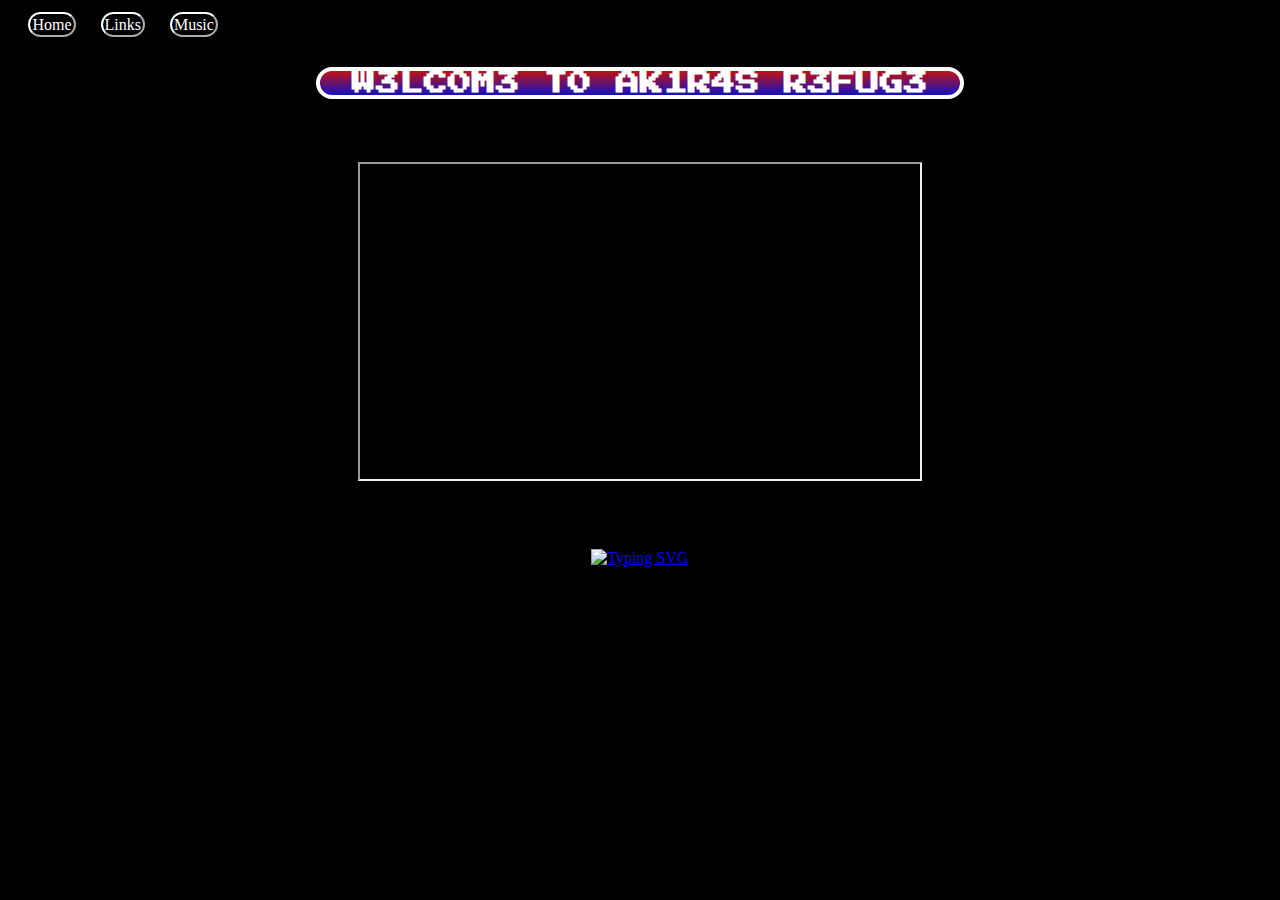
==== docs/index.html @ 53624034 "changed videos" ====
<!DOCTYPE html>
<html lang="en">
  <head>
    <meta http-equiv="Content-Type" content="text/html;charset=UTF-8">
    <meta charset="utf-8">
    <title>AK1R4</title>
    <link rel="stylesheet" href="./styles.css" />
    <link rel="stylesheet"
      href="https://fonts.googleapis.com/css?family=Press+Start+2P">
  </head>
  <body>
    <div>
      <header style="padding: 0.5rem; margin-bottom: 1%;"><a href="AK1R4S4T0H.github.io/" class="nav">Home</a><a href="./links.html" class="nav">Links</a><a href="./music.html" class="nav">Music</a></header>
    </div>
    <script type="module"src="./main.js"></script>
    <h1 data-value="H4CK3D BY AK1R4">W3LC0M3 T0 AK1R4S R3FUG3</h1>
    <p align="center" id="video"> <iframe width="560" height="315" src="https://www.youtube.com/embed/DgowMrPng1E?si=JA33kjT_fTwTsJPb" title="YouTube video player" frameborder="2" allow="accelerometer; autoplay; clipboard-write; encrypted-media; gyroscope; picture-in-picture; web-share" allowfullscreen></iframe> </p>
    <div id="typing">
      <a href="https://git.io/typing-svg"><img src="https://readme-typing-svg.herokuapp.com?font=Hack&pause=200&color=FF0000&repeat=false&width=455&lines=Ohayou+Gozaimasu!;%3C%3CSCANNING+YOUR+PC%3E%3E;PLEASE+WAIT...;...;...;...;%3C%3CSCANNING+COMPLETE%3E%3E;%3C%3CHARDWARE+CONFIGURATION+FOUND%3E%3E;%3C%3CUPLOADING+RANSOMWARE%3E%3E;%3C%3CPLEASE+WAIT+THIS+MAY+TAKE+SOME+TIME%3E%3E;...;...;...;...;...;%3C%3CUPLOAD+COMPLETE%3E%3E;%3C%3CDEPLOYING%3E%3E;...;%3C%3CENCRYPTING+FILES%3E%3E;...;...;%3C%3CCHANGING+PASSWORDS%3E%3E;...;...;%3C%3CDEPLOY+COMPLETE%3E%3E;%3C%3CTHANK+YOU+HAVE+A+NICE+DAY%3E%3E" alt="Typing SVG" /></a>
    </div>
</html>
---- docs/styles.css ----
body {
  background-color: black;
  animation: hue 60s infinite;
}
h1 {
  align-self: center;
  color: rgb(255, 255, 255);
  font-size: 1.5rem;
  font-family: "Press Start 2P", monospace;
  text-align: center;
  margin-left: auto;
  margin-top: 2%;
  margin-bottom: 2%;
  margin-right: auto;
  max-width: 40rem;
  border: 4px solid rgb(255, 255, 255);
  border-radius: 4.8rem;
  background-image: linear-gradient(rgb(193, 18, 18), rgb(18, 18, 193));
  box-shadow: 5px 5px 5px black;

}
#video {
  margin: 5%;
}
@keyframes hue {
  from{filter:hue-rotate(0deg)}
  to{filter:hue-rotate(360deg)}
}
 #typing {
  text-align: center;
 }
 .nav {
  border: 2px white outset;
  width: 50px;
  max-width: 50px;
  text-decoration: none;
  border-radius: 1rem;
  padding: 2px;
  transition: ease-in-out 200ms;
  color: white;
  text-decoration: none;
  margin: 1%;
 }
 .nav:hover {
  transform: translateY(5px);
  transition: ease-in 200ms;
  box-shadow: 6px -7px 2px #532d2d,
              6px 7px 2px #532d2d,
              -6px 7px 2px #532d2d,
              -6px -7px 2px #532d2d;
  background: white;
  color: black;
 }
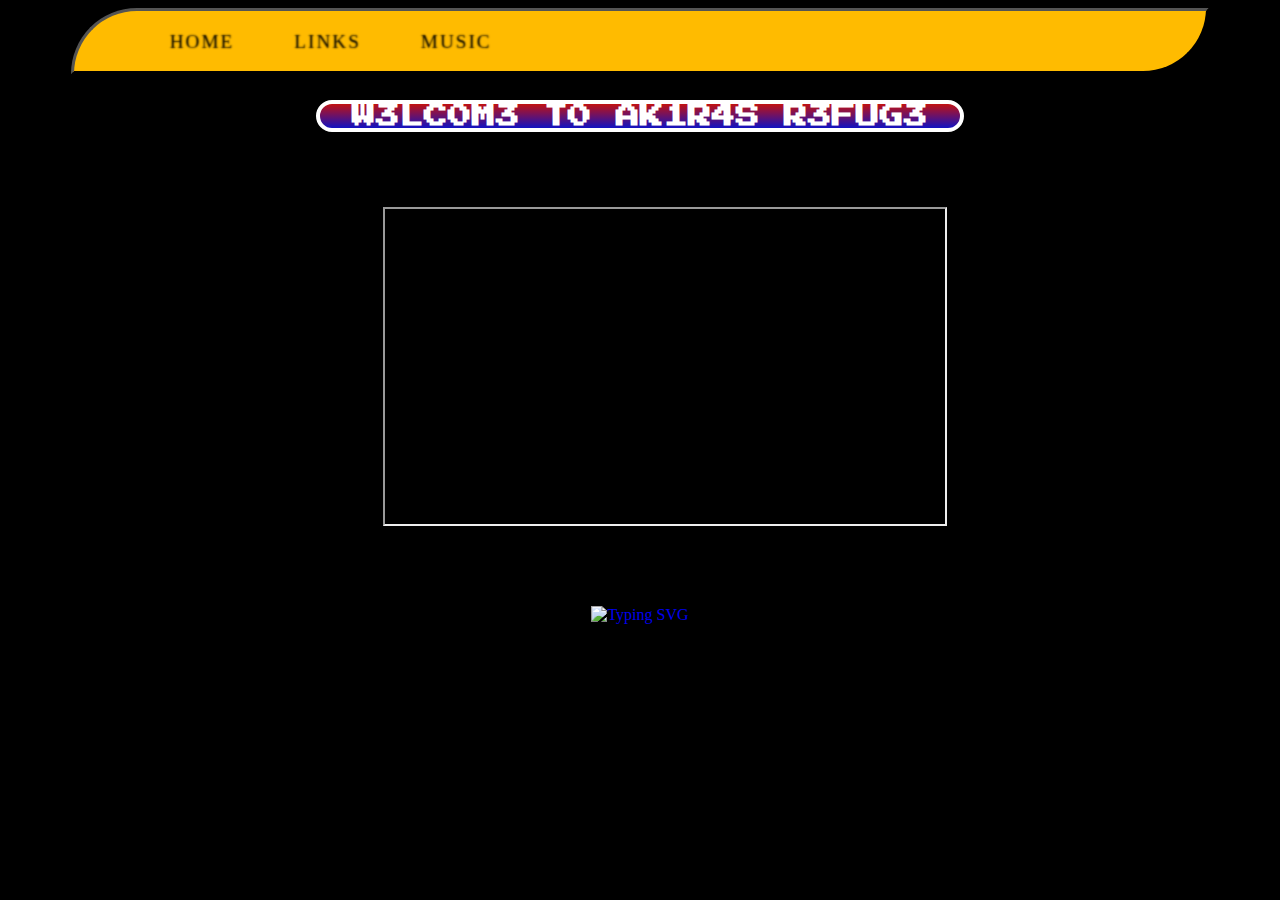
==== commit 8f690362: "redo of Nav" ====
--- a/docs/index.html
+++ b/docs/index.html
@@ -4,13 +4,23 @@
     <meta http-equiv="Content-Type" content="text/html;charset=UTF-8">
     <meta charset="utf-8">
     <title>AK1R4</title>
-    <link rel="stylesheet" href="./styles.css" />
+    <link rel="stylesheet" href="./styles2.css" />
     <link rel="stylesheet"
       href="https://fonts.googleapis.com/css?family=Press+Start+2P">
   </head>
+  <div class='effect'>
+    <nav class="effect">
+        <ul>
+            <li id='sheet' ><a id='sheet' href='AK1R4S4T0H.github.io/'>Home</a></li>
+            <li id='sheet' ><a id='sheet' href='./links.html'>Links</a></li>
+            <li id='sheet' ><a id='sheet' href='./music.html'>Music</a></li>
+            <li id='sheet' ><a id='sheet' href='#'></a></li>
+        </ul>
+    </nav>
+</div>
   <body>
     <div>
-      <header style="padding: 0.5rem; margin-bottom: 1%;"><a href="AK1R4S4T0H.github.io/" class="nav">Home</a><a href="./links.html" class="nav">Links</a><a href="./music.html" class="nav">Music</a></header>
+     
     </div>
     <script type="module"src="./main.js"></script>
     <h1 data-value="H4CK3D BY AK1R4">W3LC0M3 T0 AK1R4S R3FUG3</h1>
--- a/docs/styles2.css
+++ b/docs/styles2.css
@@ -0,0 +1,172 @@
+body {
+  background-color: black;
+  animation: hue 60s infinite;
+}
+h1 {
+  align-self: center;
+  color: rgb(255, 255, 255);
+  font-size: 1.5rem;
+  font-family: "Press Start 2P", monospace;
+  text-align: center;
+  margin-left: auto;
+  margin-top: 2%;
+  margin-bottom: 2%;
+  margin-right: auto;
+  max-width: 40rem;
+  border: 4px solid rgb(255, 255, 255);
+  border-radius: 4.8rem;
+  background-image: linear-gradient(rgb(193, 18, 18), rgb(18, 18, 193));
+  box-shadow: 5px 5px 5px black;
+
+}
+#video {
+  margin: 5%;
+}
+@keyframes hue {
+  from{filter:hue-rotate(0deg)}
+  to{filter:hue-rotate(360deg)}
+}
+ #typing {
+  text-align: center;
+ }
+ .nav {
+  border: 2px white outset;
+  width: 50px;
+  max-width: 50px;
+  text-decoration: none;
+  border-radius: 1rem;
+  padding: 2px;
+  transition: ease-in-out 200ms;
+  color: white;
+  text-decoration: none;
+  margin: 1%;
+ }
+ .nav:hover {
+  transform: translateX(25%);
+  transition: ease-in 200ms;
+  box-shadow: 6px -7px 2px #532d2d,
+              6px 7px 2px #532d2d,
+              -6px 7px 2px #532d2d,
+              -6px -7px 2px #532d2d;
+  background: transparent;
+  color: rgb(255, 255, 255);
+
+ }
+
+
+
+
+
+
+
+
+
+
+
+
+
+
+
+
+
+ section {
+  margin-left: 5%;
+  margin-right: 5%;
+  margin-top: 2%;
+  margin-bottom: 2%;
+  background-color: black;
+
+
+  box-shadow: 1px 5px 1px #000;
+
+  padding-left: 7%;
+  padding-right: 3%;
+}
+p {
+  box-shadow: 1px 5px 1px #000;
+
+  padding-left: 7%;
+  padding-right: 3%;
+  padding-top: 1%;
+  padding-bottom: 1%;
+}
+
+nav {
+  text-transform:uppercase;
+  letter-spacing:0.0343em;
+  font-size:1.2em;
+  background-color: #FFBB00;
+  border: outset black;
+  box-shadow: 1px 5px 1px #000;
+  border-top-left-radius: 40rem;
+  border-bottom-right-radius: 40rem;
+  margin-left: 5%;
+  margin-right: 5%;
+}
+a {
+  text-decoration: none;
+}
+nav ul li {
+  display:inline-block;
+  margin-left:5%;
+
+}
+nav ul li a {
+  letter-spacing:2px;
+  color:#FFFFFF00;
+  text-shadow: 1px 1px 2px #000000;
+  -webkit-transition:color .2s ease;
+  -o-transition:color .2s ease;
+  transition:color .2s ease;
+
+  position:relative;
+  display:inline-block;
+
+}
+.effect ul li a:hover {
+  color:#666666;
+  transform: scale(1.2);
+
+}
+.effect ul li a:hover::after, .effect ul li a:hover::before {
+  width:110%;
+  left:0;
+}
+.effect ul li a::after, .effect ul li a::before {
+  content:'';
+  position:absolute;
+  top: 70%;
+  border-top-left-radius: 5rem;
+  border-bottom-right-radius: 5rem;
+  border-bottom-left-radius: 2.4rem;
+  overflow:hidden;
+  right:0;
+  height:5px;
+  width:0;
+  -webkit-transition:width .3s cubic-bezier(4.29, 4.18, 4.26, 4.83);
+  -o-transition:width .3s cubic-bezier(4.29, 4.18, 4.26, 4.83);
+  transition:width .3s cubic-bezier(4.29, 4.18, 4.26, 4.83);
+}
+.effect ul li a::before {
+  -webkit-transition:width .4s cubic-bezier(0.51, 0.18, 0, 0.88) .1s;
+  -o-transition:width .4s cubic-bezier(0.51, 0.18, 0, 0.88) .1s;
+  transition:width .4s cubic-bezier(0.51, 0.18, 0, 0.88) .1s;
+  background:#FF0000;
+}
+.effect ul li a::after {
+  -webkit-transition:width .3s cubic-bezier(0.29, 0.18, 0.26, 0.83);
+  -o-transition:width .3s cubic-bezier(0.29, 0.18, 0.26, 0.83);
+  transition:width .3s cubic-bezier(0.29, 0.18, 0.26, 0.83);
+  background:#000000;
+}
+.effect ul li a.active:after {
+  background-color:#FFFFFF;
+  width:130%;
+}
+.effect ul li a.active:before {
+  z-index:2;
+}
+a {
+  text-decoration: none;
+}
+
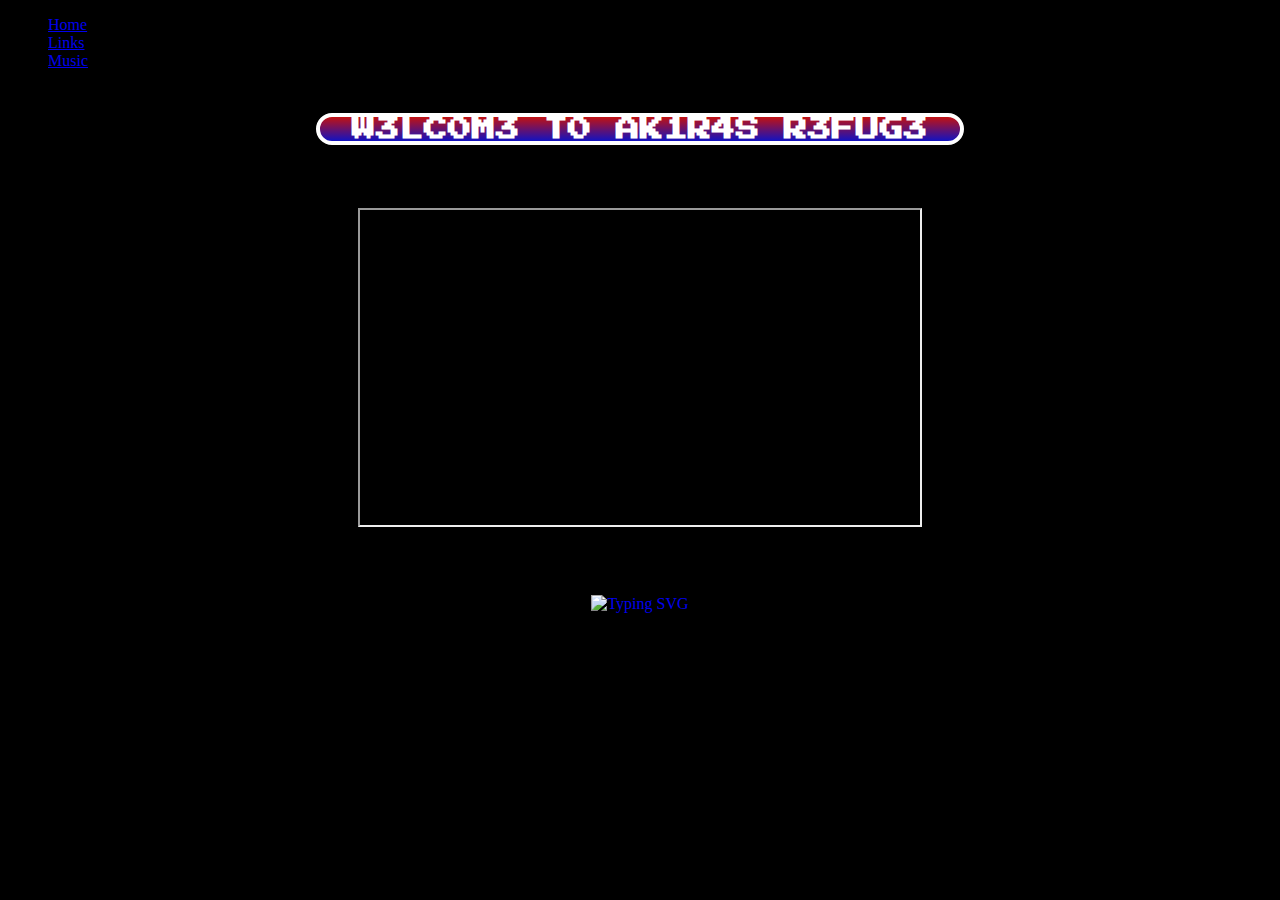
==== commit c372c2bd: "FIXES" ====
--- a/docs/index.html
+++ b/docs/index.html
@@ -4,21 +4,25 @@
     <meta http-equiv="Content-Type" content="text/html;charset=UTF-8">
     <meta charset="utf-8">
     <title>AK1R4</title>
-    <link rel="stylesheet" href="./styles2.css" />
+    <link rel="stylesheet" href="./styles.css" />
     <link rel="stylesheet"
       href="https://fonts.googleapis.com/css?family=Press+Start+2P">
   </head>
-  <div class='effect'>
-    <nav class="effect">
-        <ul>
-            <li id='sheet' ><a id='sheet' href='AK1R4S4T0H.github.io/'>Home</a></li>
-            <li id='sheet' ><a id='sheet' href='./links.html'>Links</a></li>
-            <li id='sheet' ><a id='sheet' href='./music.html'>Music</a></li>
-            <li id='sheet' ><a id='sheet' href='#'></a></li>
-        </ul>
-    </nav>
-</div>
-  <body>
+
+
+  <body> 
+    <div class='effect'>
+      <nav class="effect">
+          <ul>
+              <li id='sheet' ><a id='sheet' href='AK1R4S4T0H.github.io/'>Home</a></li>
+              <li id='sheet' ><a id='sheet' href='./links.html'>Links</a></li>
+              <li id='sheet' ><a id='sheet' href='./music.html'>Music</a></li>
+              <li id='sheet' ><a id='sheet' href='#'></a></li>
+          </ul>
+      </nav>
+    </div>
+
+
     <div>
      
     </div>
--- a/docs/styles.css
+++ b/docs/styles.css
@@ -0,0 +1,134 @@
+body {
+  background-color: black;
+  animation: hue 60s infinite;
+}
+h1 {
+  align-self: center;
+  color: rgb(255, 255, 255);
+  font-size: 1.5rem;
+  font-family: "Press Start 2P", monospace;
+  text-align: center;
+  margin-left: auto;
+  margin-top: 2%;
+  margin-bottom: 2%;
+  margin-right: auto;
+  max-width: 40rem;
+  border: 4px solid rgb(255, 255, 255);
+  border-radius: 4.8rem;
+  background-image: linear-gradient(rgb(193, 18, 18), rgb(18, 18, 193));
+  box-shadow: 5px 5px 5px black;
+
+}
+#video {
+  margin: 5%;
+}
+@keyframes hue {
+  from{filter:hue-rotate(0deg)}
+  to{filter:hue-rotate(360deg)}
+}
+ #typing {
+  text-align: center;
+
+
+ section {
+  margin-left: 5%;
+  margin-right: 5%;
+  margin-top: 2%;
+  margin-bottom: 2%;
+  background-color: black;
+
+
+  box-shadow: 1px 5px 1px #000;
+
+  padding-left: 7%;
+  padding-right: 3%;
+}
+p {
+  box-shadow: 1px 5px 1px #000;
+
+  padding-left: 7%;
+  padding-right: 3%;
+  padding-top: 1%;
+  padding-bottom: 1%;
+}
+
+nav {
+  text-transform:uppercase;
+  letter-spacing:0.0343em;
+  font-size:1.2em;
+  background-color: #FFBB00;
+  border: outset black;
+  box-shadow: 1px 5px 1px #000;
+  border-top-left-radius: 40rem;
+  border-bottom-right-radius: 40rem;
+  margin-left: 5%;
+  margin-right: 5%;
+}
+a {
+  text-decoration: none;
+}
+nav ul li {
+  display:inline-block;
+  margin-left:5%;
+
+}
+nav ul li a {
+  letter-spacing:2px;
+  color:#FFFFFF00;
+  text-shadow: 1px 1px 2px #000000;
+  -webkit-transition:color .2s ease;
+  -o-transition:color .2s ease;
+  transition:color .2s ease;
+
+  position:relative;
+  display:inline-block;
+
+}
+.effect ul li a:hover {
+  color:#666666;
+  transform: scale(1.2);
+
+}
+.effect ul li a:hover::after, .effect ul li a:hover::before {
+  width:110%;
+  left:0;
+}
+.effect ul li a::after, .effect ul li a::before {
+  content:'';
+  position:absolute;
+  top: 70%;
+  border-top-left-radius: 5rem;
+  border-bottom-right-radius: 5rem;
+  border-bottom-left-radius: 2.4rem;
+  overflow:hidden;
+  right:0;
+  height:5px;
+  width:0;
+  -webkit-transition:width .3s cubic-bezier(4.29, 4.18, 4.26, 4.83);
+  -o-transition:width .3s cubic-bezier(4.29, 4.18, 4.26, 4.83);
+  transition:width .3s cubic-bezier(4.29, 4.18, 4.26, 4.83);
+}
+.effect ul li a::before {
+  -webkit-transition:width .4s cubic-bezier(0.51, 0.18, 0, 0.88) .1s;
+  -o-transition:width .4s cubic-bezier(0.51, 0.18, 0, 0.88) .1s;
+  transition:width .4s cubic-bezier(0.51, 0.18, 0, 0.88) .1s;
+  background:#FF0000;
+}
+.effect ul li a::after {
+  -webkit-transition:width .3s cubic-bezier(0.29, 0.18, 0.26, 0.83);
+  -o-transition:width .3s cubic-bezier(0.29, 0.18, 0.26, 0.83);
+  transition:width .3s cubic-bezier(0.29, 0.18, 0.26, 0.83);
+  background:#000000;
+}
+.effect ul li a.active:after {
+  background-color:#FFFFFF;
+  width:130%;
+}
+.effect ul li a.active:before {
+  z-index:2;
+}
+a {
+  text-decoration: none;
+}
+ }
+ 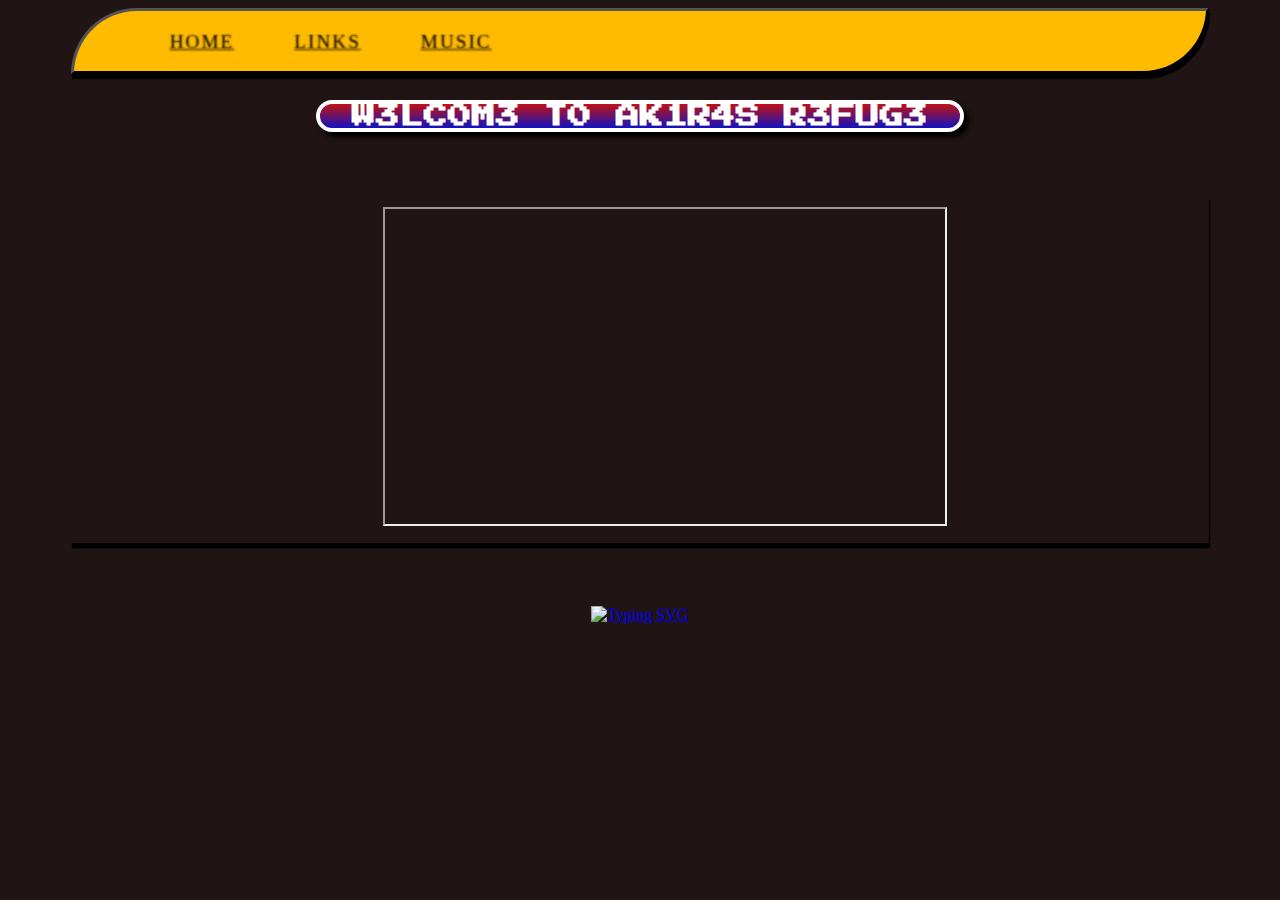
==== commit d9c66c87: "Update index.html" ====
--- a/docs/styles.css
+++ b/docs/styles.css
@@ -1,5 +1,5 @@
 body {
-  background-color: black;
+  background-color: rgb(32, 20, 20);
   animation: hue 60s infinite;
 }
 h1 {
@@ -29,7 +29,7 @@
  #typing {
   text-align: center;
 
-
+}
  section {
   margin-left: 5%;
   margin-right: 5%;
@@ -64,9 +64,7 @@
   margin-left: 5%;
   margin-right: 5%;
 }
-a {
-  text-decoration: none;
-}
+
 nav ul li {
   display:inline-block;
   margin-left:5%;
@@ -126,9 +124,4 @@
 }
 .effect ul li a.active:before {
   z-index:2;
-}
-a {
-  text-decoration: none;
-}
- }
- +}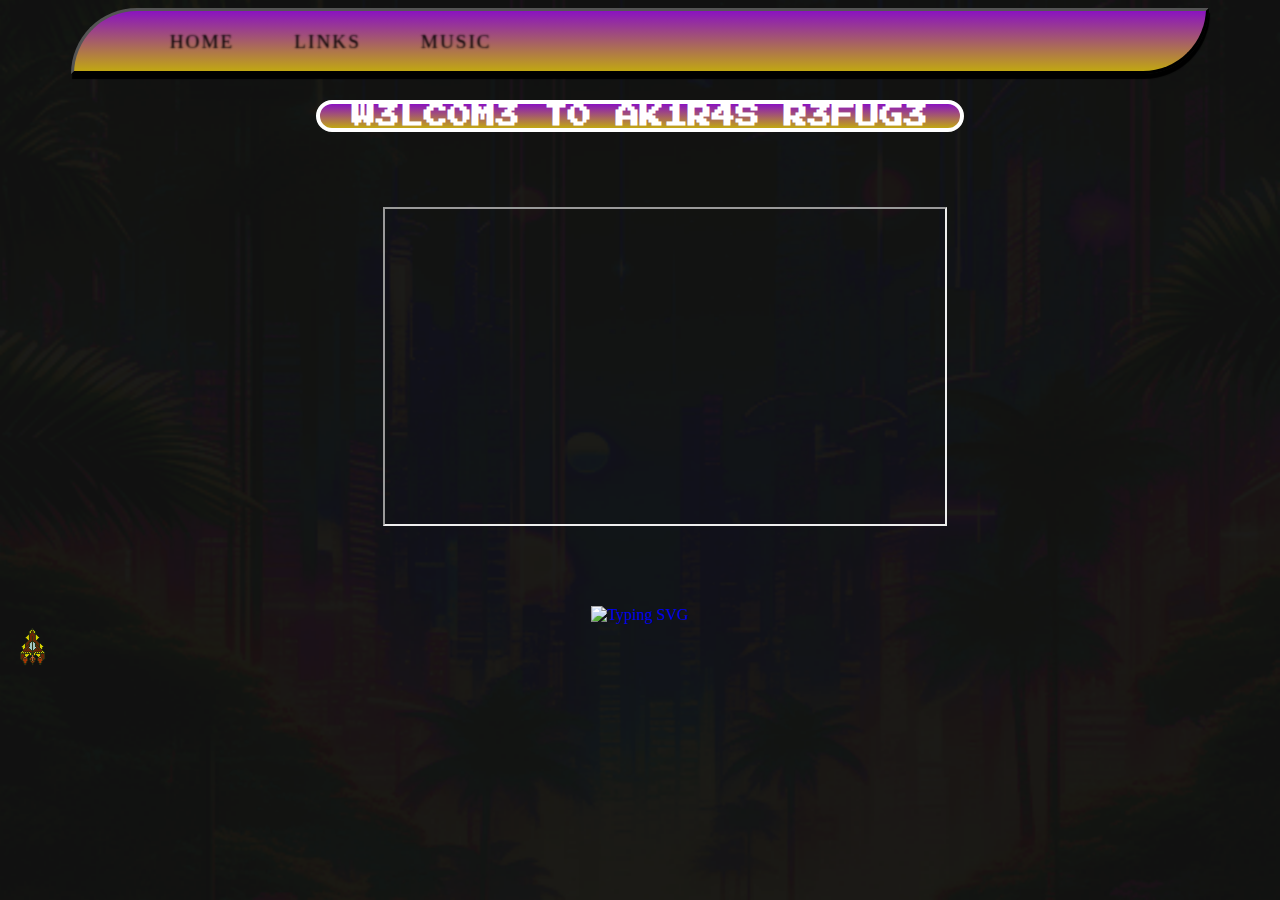
==== commit 38fd81ce: "added ship" ====
--- a/docs/index.html
+++ b/docs/index.html
@@ -4,7 +4,7 @@
     <meta http-equiv="Content-Type" content="text/html;charset=UTF-8">
     <meta charset="utf-8">
     <title>AK1R4</title>
-    <link rel="stylesheet" href="./styles.css" />
+    <link rel="stylesheet" href="./css/styles.css" />
     <link rel="stylesheet"
       href="https://fonts.googleapis.com/css?family=Press+Start+2P">
   </head>
@@ -32,4 +32,7 @@
     <div id="typing">
       <a href="https://git.io/typing-svg"><img src="https://readme-typing-svg.herokuapp.com?font=Hack&pause=200&color=FF0000&repeat=false&width=455&lines=Ohayou+Gozaimasu!;%3C%3CSCANNING+YOUR+PC%3E%3E;PLEASE+WAIT...;...;...;...;%3C%3CSCANNING+COMPLETE%3E%3E;%3C%3CHARDWARE+CONFIGURATION+FOUND%3E%3E;%3C%3CUPLOADING+RANSOMWARE%3E%3E;%3C%3CPLEASE+WAIT+THIS+MAY+TAKE+SOME+TIME%3E%3E;...;...;...;...;...;%3C%3CUPLOAD+COMPLETE%3E%3E;%3C%3CDEPLOYING%3E%3E;...;%3C%3CENCRYPTING+FILES%3E%3E;...;...;%3C%3CCHANGING+PASSWORDS%3E%3E;...;...;%3C%3CDEPLOY+COMPLETE%3E%3E;%3C%3CTHANK+YOU+HAVE+A+NICE+DAY%3E%3E" alt="Typing SVG" /></a>
     </div>
+    <img id="lagging-image" src="./pics/ship.png" alt="Lagging Image">
+    <script src="./scripts/script.js"></script>
+</body>
 </html>
--- a/docs/css/styles.css
+++ b/docs/css/styles.css
@@ -0,0 +1,135 @@
+body {
+  background-color: rgb(18, 18, 18);
+  background-image: url('../pics/back.png');
+  background-repeat: no-repeat;
+  background-size: cover;
+  animation: hue 60s infinite;
+}
+
+#lagging-image {
+  position: fixed;
+  z-index: 9999;
+  transition: transform 0.1s ease-in-out; /* Smooth transition */
+}
+
+h1 {
+  align-self: center;
+  color: rgb(255, 255, 255);
+  font-size: 1.5rem;
+  font-family: "Press Start 2P", monospace;
+  text-align: center;
+  margin-left: auto;
+  margin-top: 2%;
+  margin-bottom: 2%;
+  margin-right: auto;
+  max-width: 40rem;
+  border: 4px solid rgb(255, 255, 255);
+  border-radius: 4.8rem;
+  background-image: linear-gradient(rgb(138, 18, 193), rgb(193, 167, 18));
+
+
+}
+#video {
+  margin: 5%;
+}
+@keyframes hue {
+  from{filter:hue-rotate(0deg)}
+  to{filter:hue-rotate(360deg)}
+}
+ #typing {
+  text-align: center;
+
+}
+
+ section {
+  margin-left: 5%;
+  margin-right: 5%;
+  margin-top: 2%;
+  margin-bottom: 2%;
+  padding-left: 7%;
+  padding-right: 3%;
+}
+p {
+
+  padding-left: 7%;
+  padding-right: 3%;
+  padding-top: 1%;
+  padding-bottom: 1%;
+}
+
+nav {
+  text-transform:uppercase;
+  letter-spacing:0.0343em;
+  font-size:1.2em;
+  background-image: linear-gradient(rgb(138, 18, 193), rgb(193, 167, 18));
+  border: outset black;
+  box-shadow: 1px 5px 1px #000;
+  border-top-left-radius: 40rem;
+  border-bottom-right-radius: 40rem;
+  margin-left: 5%;
+  margin-right: 5%;
+}
+
+nav ul li {
+  display:inline-block;
+  margin-left:5%;
+
+}
+nav ul li a {
+  letter-spacing:2px;
+  color:#FFFFFF00;
+  text-shadow: 1px 1px 2px #000000;
+  -webkit-transition:color .2s ease;
+  -o-transition:color .2s ease;
+  transition:color .2s ease;
+
+  position:relative;
+  display:inline-block;
+
+}
+.effect ul li a:hover {
+  color:#666666;
+  transform: scale(1.2);
+
+}
+.effect ul li a:hover::after, .effect ul li a:hover::before {
+  width:110%;
+  left:0;
+}
+.effect ul li a::after, .effect ul li a::before {
+  content:'';
+  position:absolute;
+  top: 70%;
+  border-top-left-radius: 5rem;
+  border-bottom-right-radius: 5rem;
+  border-bottom-left-radius: 2.4rem;
+  overflow:hidden;
+  right:0;
+  height:5px;
+  width:0;
+  -webkit-transition:width .3s cubic-bezier(4.29, 4.18, 4.26, 4.83);
+  -o-transition:width .3s cubic-bezier(4.29, 4.18, 4.26, 4.83);
+  transition:width .3s cubic-bezier(4.29, 4.18, 4.26, 4.83);
+}
+.effect ul li a::before {
+  -webkit-transition:width .4s cubic-bezier(0.51, 0.18, 0, 0.88) .1s;
+  -o-transition:width .4s cubic-bezier(0.51, 0.18, 0, 0.88) .1s;
+  transition:width .4s cubic-bezier(0.51, 0.18, 0, 0.88) .1s;
+  background:#FF0000;
+}
+.effect ul li a::after {
+  -webkit-transition:width .3s cubic-bezier(0.29, 0.18, 0.26, 0.83);
+  -o-transition:width .3s cubic-bezier(0.29, 0.18, 0.26, 0.83);
+  transition:width .3s cubic-bezier(0.29, 0.18, 0.26, 0.83);
+  background:#000000;
+}
+.effect ul li a.active:after {
+  background-color:#FFFFFF;
+  width:130%;
+}
+.effect ul li a.active:before {
+  z-index:2;
+}
+a {
+  text-decoration: none;
+}